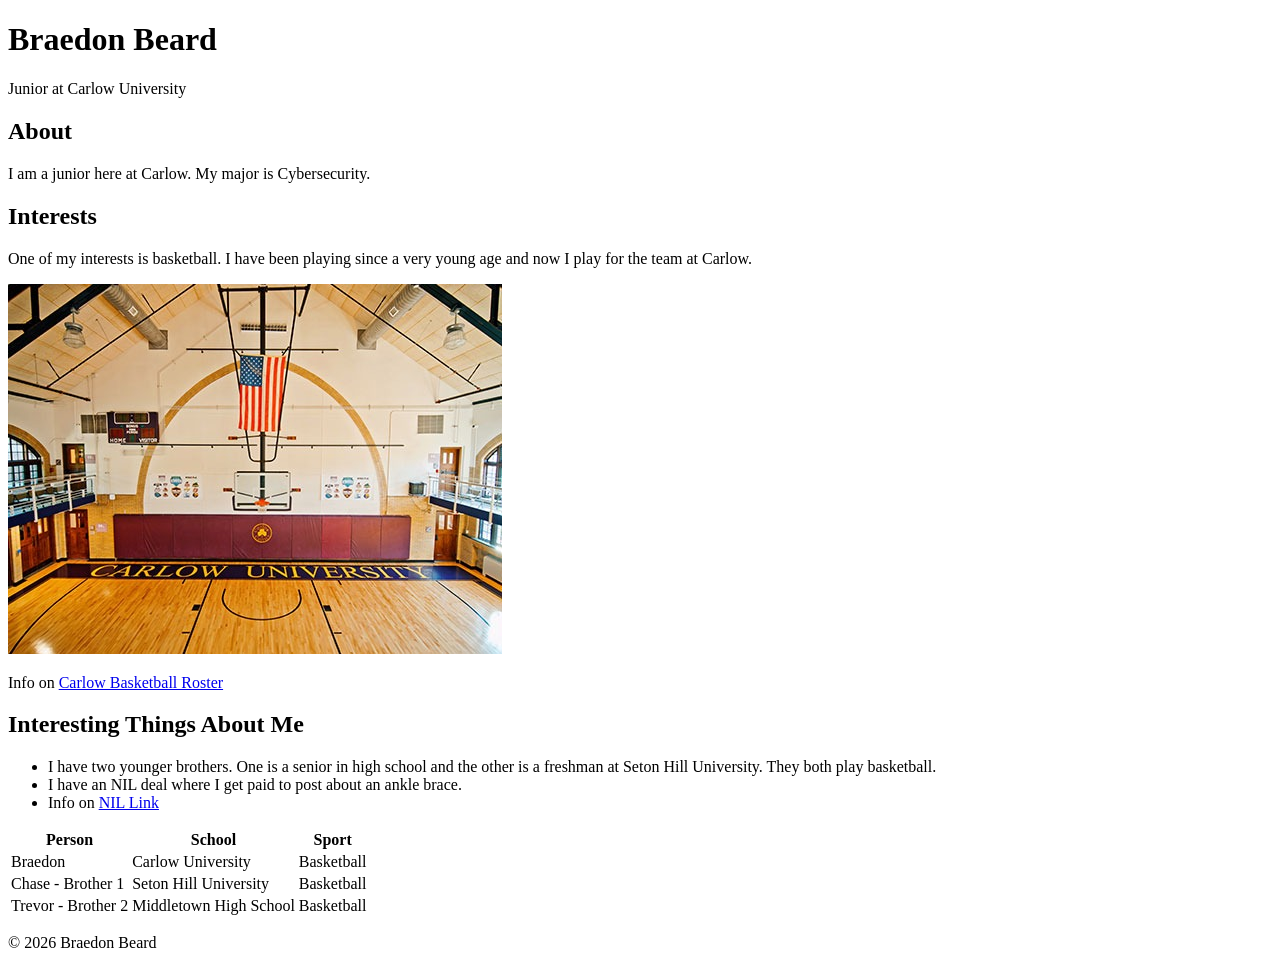
==== index.html @ 415406eb "Rename Index.html to index.html" ====
<!DOCTYPE html>
<html lang="en">
	<head>
		<title>About Me</title>
		<link rel="stylesheet" href="style.css">
	</head>
	<body>
		<header>
			<h1 id="name">Braedon Beard</h1>
			<p>Junior at Carlow University</p>
		</header>

		<section>
			<h2>About</h2>
			<p>I am a junior here at Carlow. My major is Cybersecurity.</p>
		</section>

		<section class="interests">
			<h2>Interests</h2>
			<p>One of my interests is basketball. I have been playing since a very young age and now I play for the team at Carlow.</p>
			<img src="basketball.jpg" alt="Carlow University basketball gym">
			<p>Info on <a href="https://athletics.carlow.edu/sports/mbkb/2026-27/bios/beard_braedon_w535">Carlow Basketball Roster</a></p>
		</section>

		<section>
			<h2>Interesting Things About Me</h2>
			<ul>
				<li>I have two younger brothers. One is a senior in high school and the other is a freshman at Seton Hill University. They both play basketball.</li>
				<li>I have an NIL deal where I get paid to post about an ankle brace.</li>
				<li>Info on <a href="https://www.ultraankle.com/braedon-beard/">NIL Link</a></li>
			</ul>

			<table>
				<thead>
					<tr>
						<th>Person</th>
						<th>School</th>
						<th>Sport</th>
					</tr>
				</thead>
				<tbody>
					<tr>
						<td>Braedon</td>
						<td>Carlow University</td>
						<td>Basketball</td>
					</tr>
					<tr>
						<td>Chase - Brother 1</td>
						<td>Seton Hill University</td>
						<td>Basketball</td>
					</tr>
					<tr>
						<td>Trevor - Brother 2</td>
						<td>Middletown High School</td>
						<td>Basketball</td>
					</tr>
				</tbody>
			</table>
		</section>

		<footer>
			<p>&copy; 2026 Braedon Beard</p>
		</footer>
	</body>
</html>
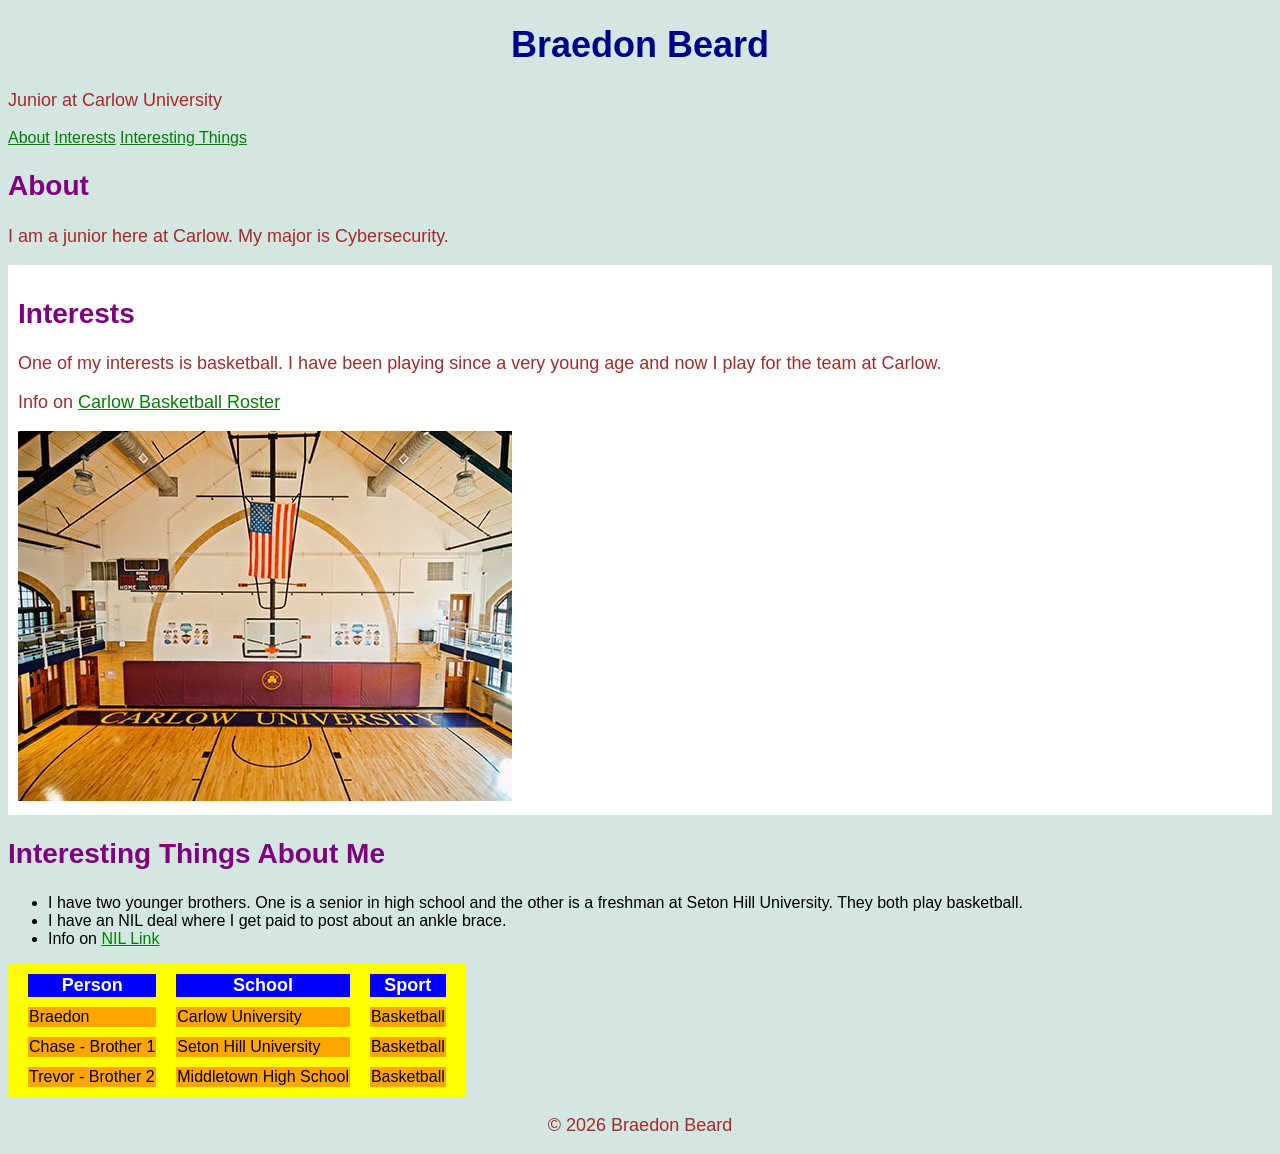
==== commit b4d84040: "Refactor HTML structure and sections" ====
--- a/index.html
+++ b/index.html
@@ -5,61 +5,81 @@
 		<link rel="stylesheet" href="style.css">
 	</head>
 	<body>
+
 		<header>
 			<h1 id="name">Braedon Beard</h1>
 			<p>Junior at Carlow University</p>
+
+			<nav>
+				<a href="#about">About</a>
+				<a href="#interests">Interests</a>
+				<a href="#interesting">Interesting Things</a>
+			</nav>
 		</header>
 
-		<section>
-			<h2>About</h2>
-			<p>I am a junior here at Carlow. My major is Cybersecurity.</p>
-		</section>
+		<main>
 
-		<section class="interests">
-			<h2>Interests</h2>
-			<p>One of my interests is basketball. I have been playing since a very young age and now I play for the team at Carlow.</p>
-			<img src="basketball.jpg" alt="Carlow University basketball gym">
-			<p>Info on <a href="https://athletics.carlow.edu/sports/mbkb/2026-27/bios/beard_braedon_w535">Carlow Basketball Roster</a></p>
-		</section>
+			<section id="about">
+				<h2>About</h2>
+				<p>I am a junior here at Carlow. My major is Cybersecurity.</p>
+			</section>
 
-		<section>
-			<h2>Interesting Things About Me</h2>
-			<ul>
-				<li>I have two younger brothers. One is a senior in high school and the other is a freshman at Seton Hill University. They both play basketball.</li>
-				<li>I have an NIL deal where I get paid to post about an ankle brace.</li>
-				<li>Info on <a href="https://www.ultraankle.com/braedon-beard/">NIL Link</a></li>
-			</ul>
+			<section class="interests" id="interests">
+				<div>
+					<h2>Interests</h2>
+					<p>One of my interests is basketball. I have been playing since a very young age and now I play for the team at Carlow.</p>
 
-			<table>
-				<thead>
-					<tr>
-						<th>Person</th>
-						<th>School</th>
-						<th>Sport</th>
-					</tr>
-				</thead>
-				<tbody>
-					<tr>
-						<td>Braedon</td>
-						<td>Carlow University</td>
-						<td>Basketball</td>
-					</tr>
-					<tr>
-						<td>Chase - Brother 1</td>
-						<td>Seton Hill University</td>
-						<td>Basketball</td>
-					</tr>
-					<tr>
-						<td>Trevor - Brother 2</td>
-						<td>Middletown High School</td>
-						<td>Basketball</td>
-					</tr>
-				</tbody>
-			</table>
-		</section>
+					<p>Info on <a href="https://athletics.carlow.edu/sports/mbkb/2026-27/bios/beard_braedon_w535">Carlow Basketball Roster</a></p>
+				</div>
+
+				<img src="basketball.jpg" alt="Carlow University basketball gym">
+			</section>
+
+			<section id="interesting">
+				<h2>Interesting Things About Me</h2>
+
+				<ul>
+					<li>I have two younger brothers. One is a senior in high school and the other is a freshman at Seton Hill University. They both play basketball.</li>
+					<li>I have an NIL deal where I get paid to post about an ankle brace.</li>
+					<li>Info on <a href="https://www.ultraankle.com/braedon-beard/">NIL Link</a></li>
+				</ul>
+
+				<table>
+					<thead>
+						<tr>
+							<th>Person</th>
+							<th>School</th>
+							<th>Sport</th>
+						</tr>
+					</thead>
+
+					<tbody>
+						<tr>
+							<td>Braedon</td>
+							<td>Carlow University</td>
+							<td>Basketball</td>
+						</tr>
+
+						<tr>
+							<td>Chase - Brother 1</td>
+							<td>Seton Hill University</td>
+							<td>Basketball</td>
+						</tr>
+
+						<tr>
+							<td>Trevor - Brother 2</td>
+							<td>Middletown High School</td>
+							<td>Basketball</td>
+						</tr>
+					</tbody>
+				</table>
+			</section>
+
+		</main>
 
 		<footer>
 			<p>&copy; 2026 Braedon Beard</p>
 		</footer>
+
 	</body>
 </html>
--- a/style.css
+++ b/style.css
@@ -0,0 +1,55 @@
+body {
+	background-color: #d3e6e2;
+	font-family: Arial, sans-serif;
+}
+
+h1 {
+	color: darkblue;
+	font-size: 36px;
+	text-align: center;
+}
+
+h2 {
+	color: purple;
+	font-size: 28px;
+}
+
+p {
+	color: brown;
+	font-size: 18px;
+}
+
+#name {
+	color: darkblue;
+}
+
+.interests {
+	background-color: white;
+	padding: 10px;
+}
+
+table {
+	background-color: yellow;
+	border-collapse: separate;
+	border-spacing: 20px 10px;
+}
+
+th {
+	color: white;
+	background-color: blue;
+	font-size: 18px;
+}
+
+td {
+	color: black;
+	background-color: orange;
+	font-size: 16px;
+}
+
+a {
+	color: green;
+}
+
+footer {
+	text-align: center;
+}
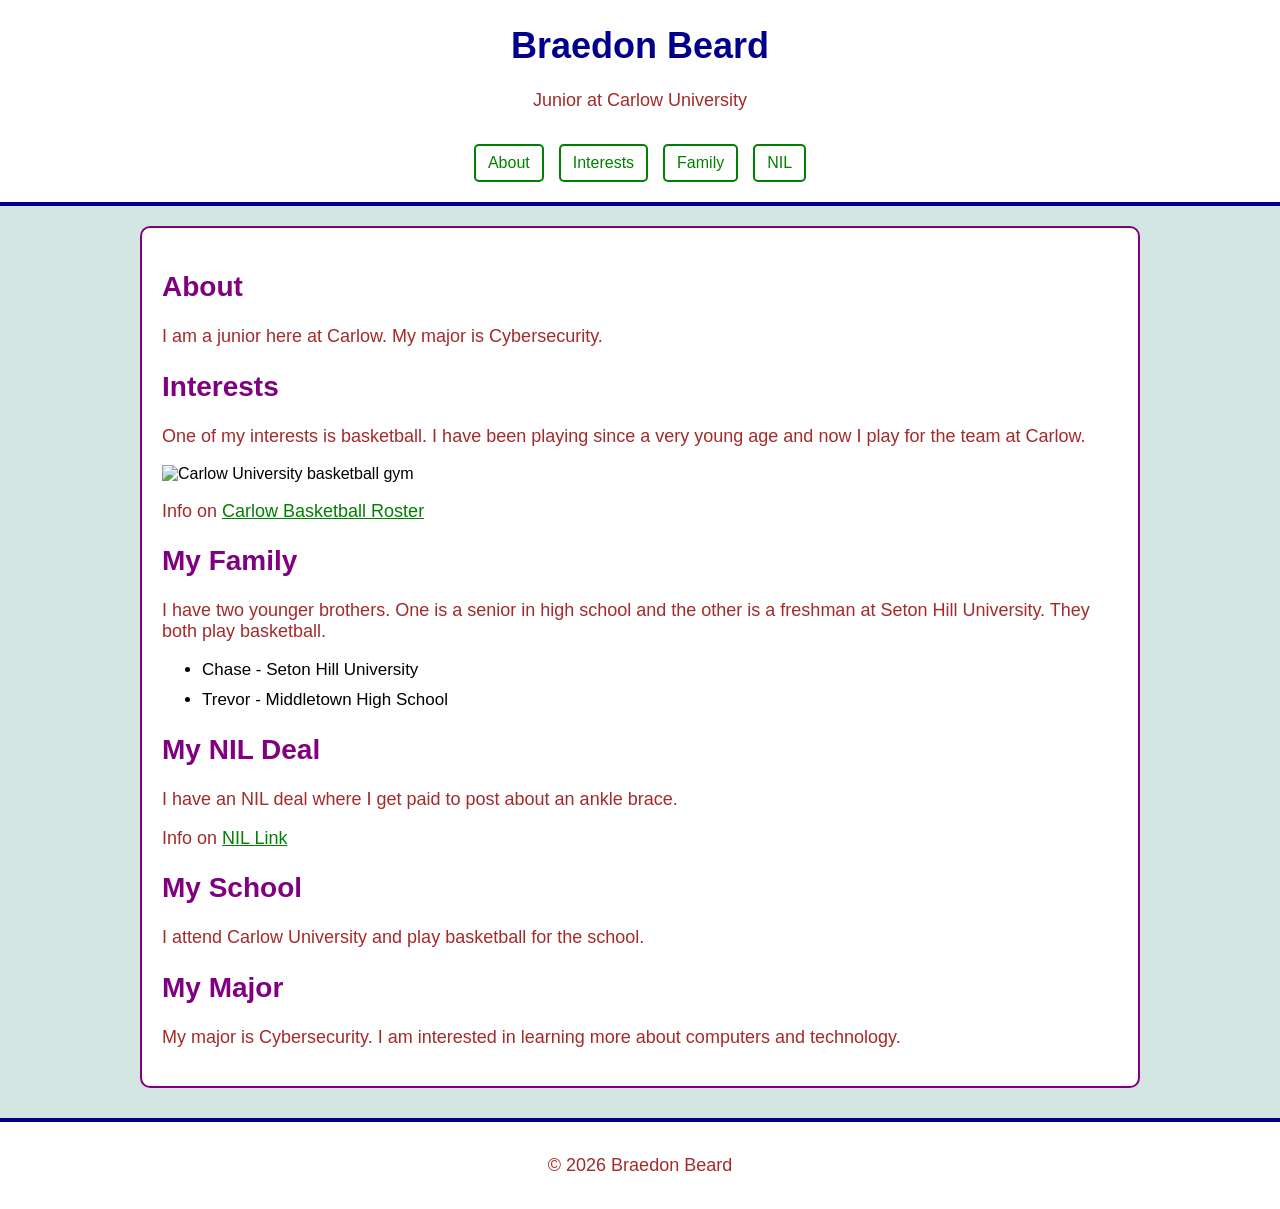
==== commit 9c88e312: "Refactor index.html for better structure and layout Refactor HTML structure to use divs for sections" ====
--- a/index.html
+++ b/index.html
@@ -4,6 +4,7 @@
 		<title>About Me</title>
 		<link rel="stylesheet" href="style.css">
 	</head>
+
 	<body>
 
 		<header>
@@ -13,66 +14,89 @@
 			<nav>
 				<a href="#about">About</a>
 				<a href="#interests">Interests</a>
-				<a href="#interesting">Interesting Things</a>
+				<a href="#family">Family</a>
+				<a href="#nil">NIL</a>
 			</nav>
 		</header>
 
 		<main>
 
-			<section id="about">
-				<h2>About</h2>
-				<p>I am a junior here at Carlow. My major is Cybersecurity.</p>
-			</section>
+			<section class="container">
 
-			<section class="interests" id="interests">
-				<div>
-					<h2>Interests</h2>
-					<p>One of my interests is basketball. I have been playing since a very young age and now I play for the team at Carlow.</p>
-
-					<p>Info on <a href="https://athletics.carlow.edu/sports/mbkb/2026-27/bios/beard_braedon_w535">Carlow Basketball Roster</a></p>
+				<div class="item" id="about">
+					<h2>About</h2>
+					<p>I am a junior here at Carlow. My major is Cybersecurity.</p>
 				</div>
 
-				<img src="basketball.jpg" alt="Carlow University basketball gym">
-			</section>
+				<div class="item" id="interests">
+					<h2>Interests</h2>
+					<p>
+						One of my interests is basketball. I have been playing
+						since a very young age and now I play for the team at Carlow.
+					</p>
 
-			<section id="interesting">
-				<h2>Interesting Things About Me</h2>
+					<img
+						src="basketball.jpg"
+						srcset="basketball-small.jpg 600w,
+								basketball.jpg 1200w"
+						sizes="(max-width: 600px) 90vw,
+							   (max-width: 1024px) 45vw,
+							   30vw"
+						alt="Carlow University basketball gym">
 
-				<ul>
-					<li>I have two younger brothers. One is a senior in high school and the other is a freshman at Seton Hill University. They both play basketball.</li>
-					<li>I have an NIL deal where I get paid to post about an ankle brace.</li>
-					<li>Info on <a href="https://www.ultraankle.com/braedon-beard/">NIL Link</a></li>
-				</ul>
+					<p>
+						Info on
+						<a href="https://athletics.carlow.edu/sports/mbkb/2026-27/bios/beard_braedon_w535">
+							Carlow Basketball Roster
+						</a>
+					</p>
+				</div>
 
-				<table>
-					<thead>
-						<tr>
-							<th>Person</th>
-							<th>School</th>
-							<th>Sport</th>
-						</tr>
-					</thead>
+				<div class="item" id="family">
+					<h2>My Family</h2>
+					<p>
+						I have two younger brothers. One is a senior in high
+						school and the other is a freshman at Seton Hill University.
+						They both play basketball.
+					</p>
 
-					<tbody>
-						<tr>
-							<td>Braedon</td>
-							<td>Carlow University</td>
-							<td>Basketball</td>
-						</tr>
+					<ul>
+						<li>Chase - Seton Hill University</li>
+						<li>Trevor - Middletown High School</li>
+					</ul>
+				</div>
 
-						<tr>
-							<td>Chase - Brother 1</td>
-							<td>Seton Hill University</td>
-							<td>Basketball</td>
-						</tr>
+				<div class="item" id="nil">
+					<h2>My NIL Deal</h2>
+					<p>
+						I have an NIL deal where I get paid to post about an
+						ankle brace.
+					</p>
 
-						<tr>
-							<td>Trevor - Brother 2</td>
-							<td>Middletown High School</td>
-							<td>Basketball</td>
-						</tr>
-					</tbody>
-				</table>
+					<p>
+						Info on
+						<a href="https://www.ultraankle.com/braedon-beard/">
+							NIL Link
+						</a>
+					</p>
+				</div>
+
+				<div class="item">
+					<h2>My School</h2>
+					<p>
+						I attend Carlow University and play basketball for
+						the school.
+					</p>
+				</div>
+
+				<div class="item">
+					<h2>My Major</h2>
+					<p>
+						My major is Cybersecurity. I am interested in learning
+						more about computers and technology.
+					</p>
+				</div>
+
 			</section>
 
 		</main>
--- a/style.css
+++ b/style.css
@@ -1,12 +1,29 @@
 body {
 	background-color: #d3e6e2;
 	font-family: Arial, sans-serif;
+	margin: 0;
+}
+
+
+/* ===== Header ===== */
+
+header {
+	background-color: white;
+	padding: 20px;
+	margin-bottom: 20px;
+	border-bottom: 4px solid darkblue;
+
+	/* Flexbox */
+	display: flex;
+	flex-direction: column;
+	align-items: center;
 }
 
 h1 {
 	color: darkblue;
 	font-size: 36px;
 	text-align: center;
+	margin: 5px;
 }
 
 h2 {
@@ -19,37 +36,170 @@
 	font-size: 18px;
 }
 
-#name {
+
+/* ===== Navigation ===== */
+
+nav {
+	display: flex;
+	gap: 15px;
+	margin-top: 15px;
+}
+
+nav a {
+	color: green;
+	text-decoration: none;
+	padding: 8px 12px;
+	border: 2px solid green;
+	border-radius: 5px;
+}
+
+/* Pseudoclass #1 */
+nav a:hover {
+	background-color: green;
+	color: white;
+}
+
+
+/* ===== Main Sections ===== */
+
+main {
+	max-width: 1000px;
+	margin: 0 auto;
+	padding: 0 20px;
+}
+
+
+/* Box model */
+section {
+	background-color: white;
+	padding: 20px;
+	margin: 20px 0;
+	border: 2px solid purple;
+	border-radius: 10px;
+}
+
+
+/* ===== Interests Section ===== */
+
+.interests {
+	background-color: white;
+
+	/* Flexbox */
+	display: flex;
+	align-items: center;
+	justify-content: space-between;
+	gap: 30px;
+
+	/* Box model */
+	padding: 25px;
+	margin: 20px 0;
+	border: 3px solid darkblue;
+	border-radius: 10px;
+}
+
+.interests div {
+	flex: 1;
+}
+
+.interests img {
+	width: 300px;
+	border: 3px solid darkblue;
+	border-radius: 10px;
+
+	/* Box model */
+	padding: 5px;
+}
+
+
+/* ===== Links ===== */
+
+a {
+	color: green;
+}
+
+/* Pseudoclass #2 */
+a:hover {
 	color: darkblue;
 }
 
-.interests {
-	background-color: white;
-	padding: 10px;
-}
+
+/* Pseudoclass #3 */
+a:visited {
+	color: purple;
+}
+
+
+/* ===== List ===== */
+
+li {
+	font-size: 17px;
+	margin-bottom: 10px;
+}
+
+
+/* ===== Table ===== */
 
 table {
 	background-color: yellow;
 	border-collapse: separate;
 	border-spacing: 20px 10px;
+
+	/* Box model */
+	padding: 10px;
+	margin-top: 20px;
+	border: 3px solid darkblue;
 }
 
 th {
 	color: white;
 	background-color: blue;
 	font-size: 18px;
+	padding: 10px;
+	border: 2px solid darkblue;
 }
 
 td {
 	color: black;
 	background-color: orange;
 	font-size: 16px;
-}
-
-a {
-	color: green;
-}
+	padding: 10px;
+	border: 1px solid black;
+}
+
+
+/* ===== Footer ===== */
 
 footer {
 	text-align: center;
-}
+	background-color: white;
+
+	/* Box model */
+	padding: 15px;
+	margin-top: 30px;
+	border-top: 4px solid darkblue;
+}
+
+
+/* ===== Mobile Layout ===== */
+
+@media (max-width: 700px) {
+
+	.interests {
+		flex-direction: column;
+		text-align: center;
+	}
+
+	.interests img {
+		width: 80%;
+	}
+
+	nav {
+		flex-wrap: wrap;
+		justify-content: center;
+	}
+
+	table {
+		width: 100%;
+		border-spacing: 5px;
+	}
+}
